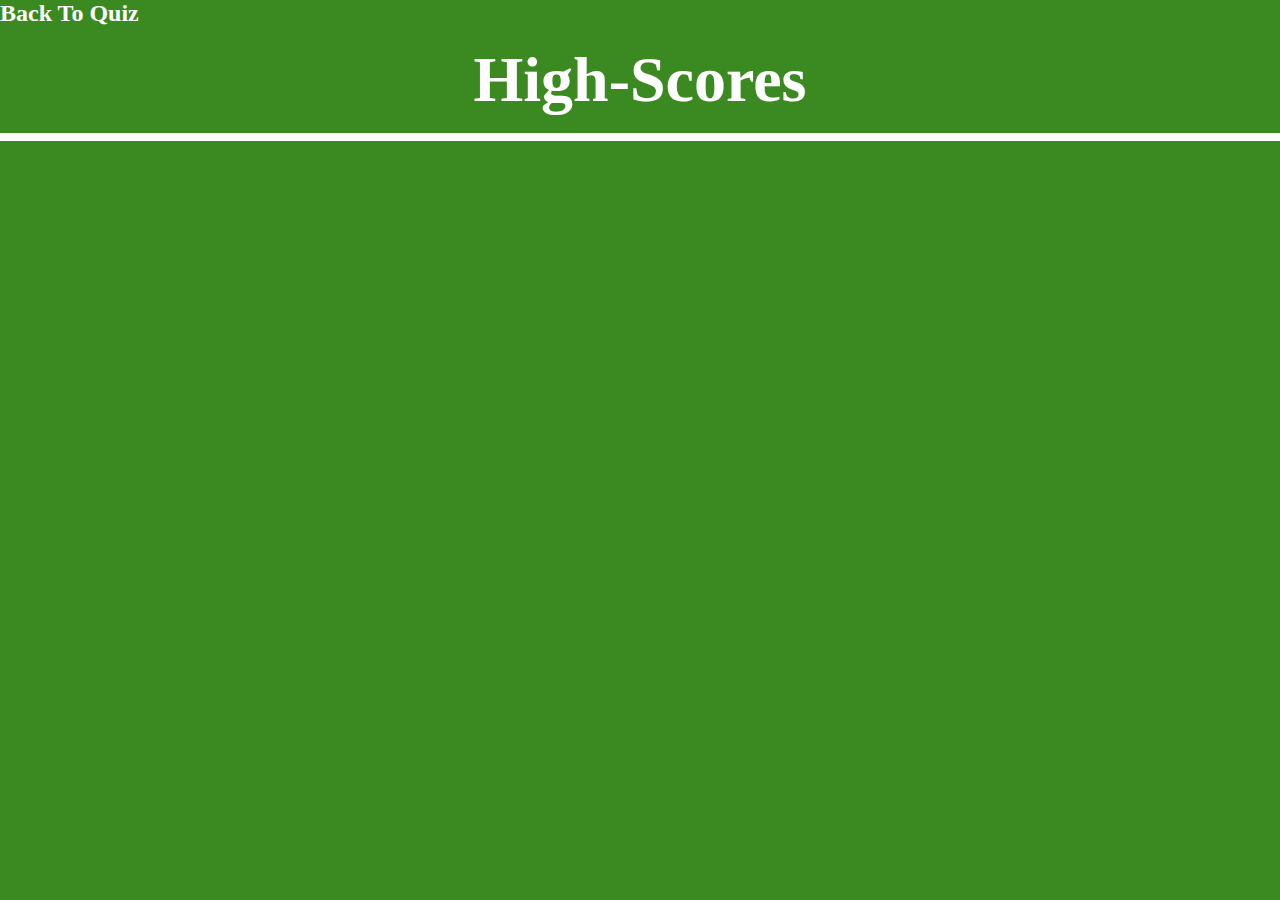
==== highScore.html @ 99ea17ba "added styles to highscore page" ====
<!DOCTYPE html>
<html lang="en">
  <head>
    <meta charset="UTF-8" />
    <meta http-equiv="X-UA-Compatible" content="IE=edge" />
    <meta name="viewport" content="width=device-width, initial-scale=1.0" />
    <title>High-Scores for Code Quiz</title>
    <link rel="stylesheet" href="assets/css/style.css" />
  </head>
  <body class="high-scores-body">
    <nav>
      <a class="high-score-nav" href="index.html">Back To Quiz</a>
    </nav>
    <header class="high-score-header">
      <h1>High-Scores</h1>
    </header>
    <ul class="high-score-list"></ul>
    <script src="assets/js/highScore.js"></script>
  </body>
</html>
---- assets/css/style.css ----
*,
html {
  margin: 0;
  padding: 0;
  box-sizing: border-box;
  overflow-x: hidden;
}

section {
  display: flex;
  flex-direction: column;
  align-items: center;
  padding: 1rem 20rem;
  width: 100vw;
  height: 100vh;
}

header {
  display: flex;
  flex-direction: row;
  justify-content: space-between;
  align-items: center;
  margin: 1rem 2rem;
}

li {
  list-style: none;
  padding: 0.5rem;
  text-align: left;
}

/* input[type="radio"] {
  -webkit-appearance: none;
  appearance: none;
} */

.choices {
  padding: 0.5rem;
}
form {
  text-align: center;
}
/* form li {
  padding: 0.5rem;
  text-align: left;
} */

form li label {
  /* background-color: blue;
  color: white; */
  padding: 0.5rem;
}
.high-scores-body {
  background-color: rgb(59, 138, 33);
}
.high-score-nav {
  text-decoration: none;
  font-size: 1.5rem;
  font-weight: 600;
  color: white;
}
.high-score-header {
  display: flex;
  justify-content: center;
  color: white;
  font-size: 2rem;
}
.high-score-list {
  display: flex;
  flex-direction: column;
  align-items: center;
  background-color: rgb(59, 138, 33);
  border-top: 4px solid white;
  border-bottom: 4px solid white;
}
.high-score-list li {
  display: block;
  width: 100%;
  color: white;
  font-weight: 600;
  text-align: center;
  font-size: 1.5rem;
  border-bottom: 4px solid white;
}
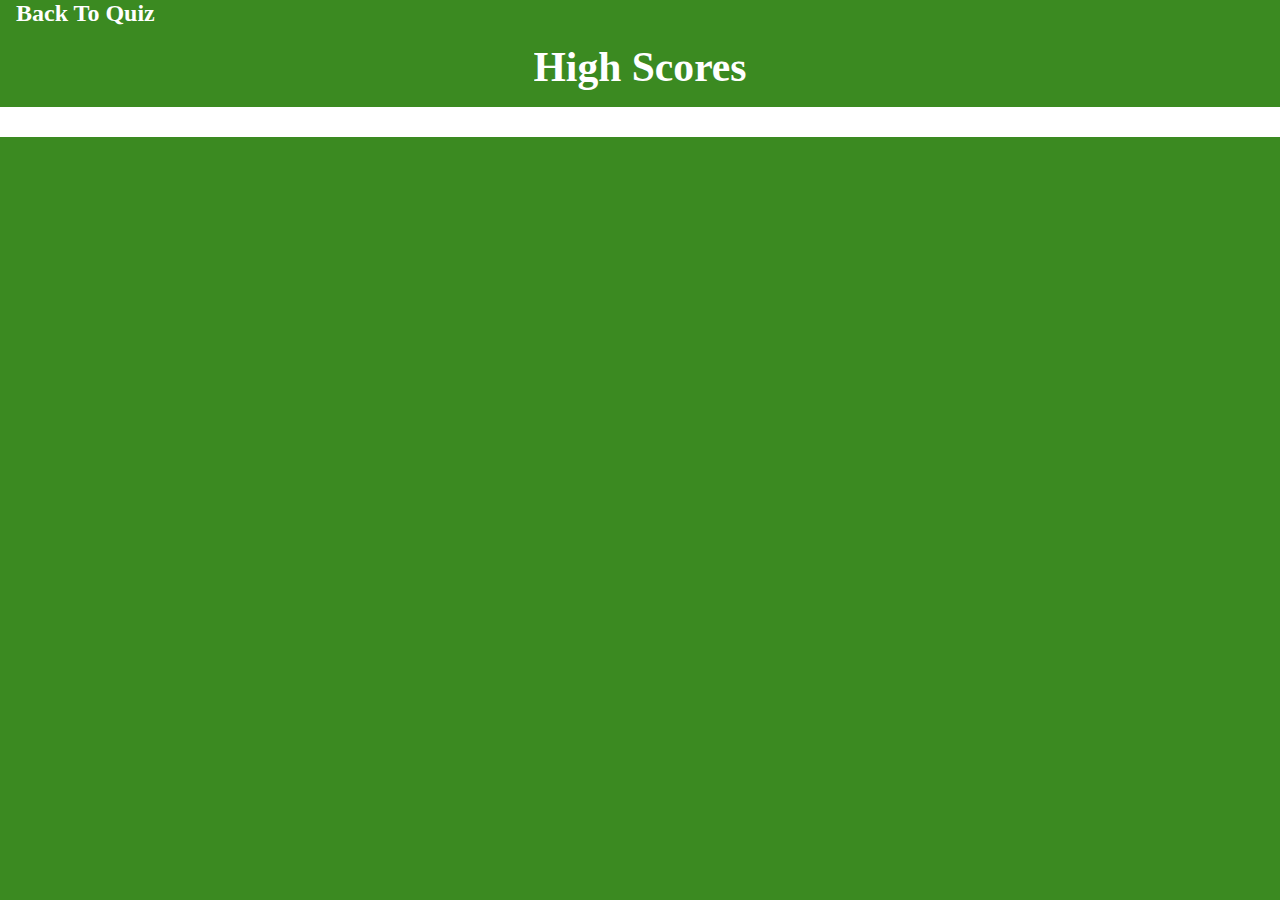
==== commit e1de04f8: "added a function and the sort method to sort addScore array from highest to lowest before being disp" ====
--- a/highScore.html
+++ b/highScore.html
@@ -4,7 +4,7 @@
     <meta charset="UTF-8" />
     <meta http-equiv="X-UA-Compatible" content="IE=edge" />
     <meta name="viewport" content="width=device-width, initial-scale=1.0" />
-    <title>High-Scores for Code Quiz</title>
+    <title>High Scores for Code Quiz</title>
     <link rel="stylesheet" href="assets/css/style.css" />
   </head>
   <body class="high-scores-body">
@@ -12,7 +12,7 @@
       <a class="high-score-nav" href="index.html">Back To Quiz</a>
     </nav>
     <header class="high-score-header">
-      <h1>High-Scores</h1>
+      <h1>High Scores</h1>
     </header>
     <ul class="high-score-list"></ul>
     <script src="assets/js/highScore.js"></script>
--- a/assets/css/style.css
+++ b/assets/css/style.css
@@ -54,6 +54,7 @@
   background-color: rgb(59, 138, 33);
 }
 .high-score-nav {
+  margin: 1rem;
   text-decoration: none;
   font-size: 1.5rem;
   font-weight: 600;
@@ -63,15 +64,16 @@
   display: flex;
   justify-content: center;
   color: white;
-  font-size: 2rem;
+  font-size: 1.3rem;
 }
 .high-score-list {
   display: flex;
   flex-direction: column;
   align-items: center;
   background-color: rgb(59, 138, 33);
-  border-top: 4px solid white;
-  border-bottom: 4px solid white;
+  /* border-top: 10px solid white;
+  border-bottom: 10px solid white; */
+  border: 15px solid white;
 }
 .high-score-list li {
   display: block;
@@ -80,5 +82,5 @@
   font-weight: 600;
   text-align: center;
   font-size: 1.5rem;
-  border-bottom: 4px solid white;
+  border-bottom: 15px solid white;
 }
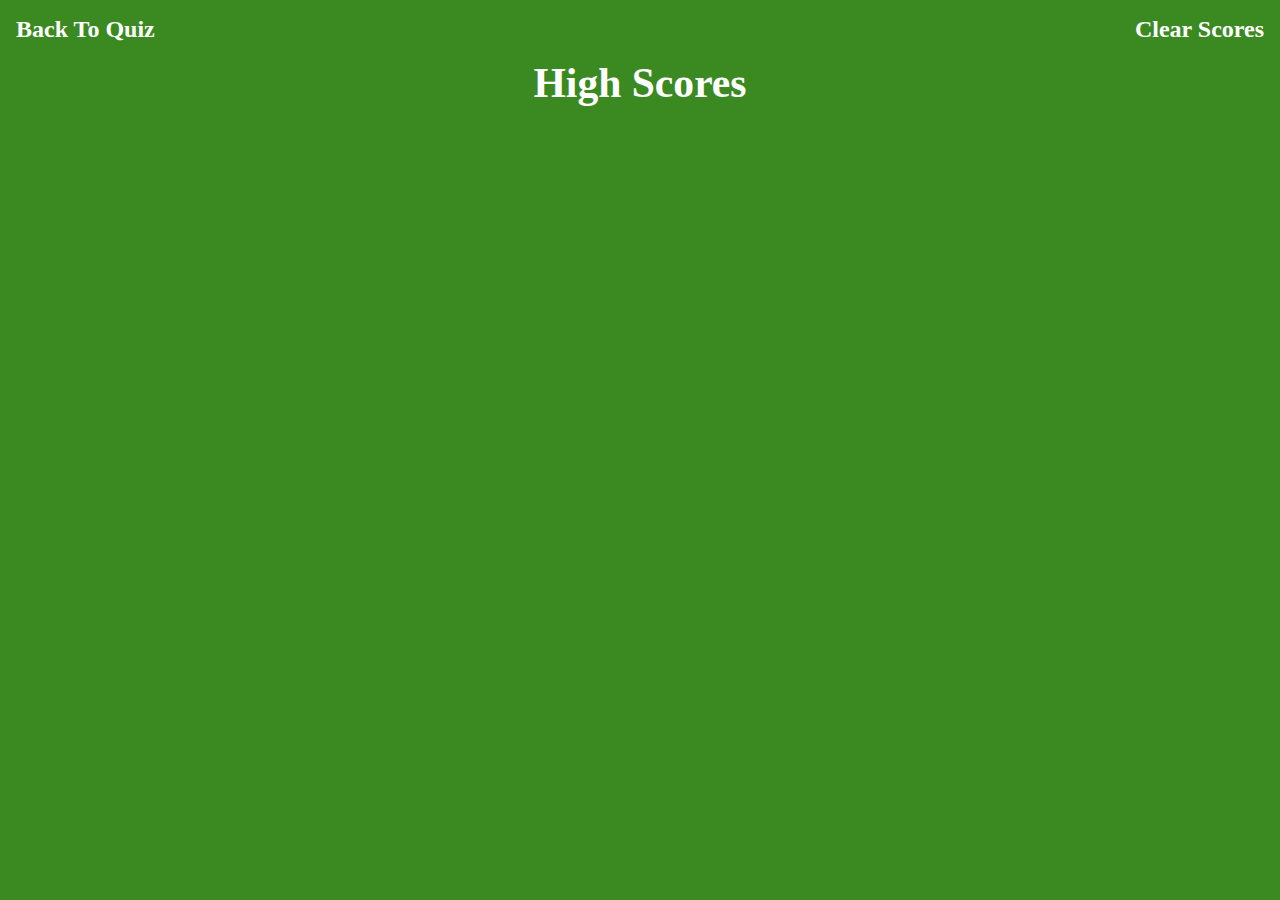
==== commit ee24e885: "added a clear scores link that will clear local storage and refresh page." ====
--- a/highScore.html
+++ b/highScore.html
@@ -8,8 +8,9 @@
     <link rel="stylesheet" href="assets/css/style.css" />
   </head>
   <body class="high-scores-body">
-    <nav>
-      <a class="high-score-nav" href="index.html">Back To Quiz</a>
+    <nav class="high-score-nav">
+      <a class="high-score-home" href="index.html">Back To Quiz</a>
+      <a class="high-score-clear" href="#">Clear Scores</a>
     </nav>
     <header class="high-score-header">
       <h1>High Scores</h1>
--- a/assets/css/style.css
+++ b/assets/css/style.css
@@ -54,7 +54,11 @@
   background-color: rgb(59, 138, 33);
 }
 .high-score-nav {
-  margin: 1rem;
+  display: flex;
+  justify-content: space-between;
+}
+.high-score-nav a {
+  margin: 1rem 1rem 0;
   text-decoration: none;
   font-size: 1.5rem;
   font-weight: 600;
@@ -73,7 +77,7 @@
   background-color: rgb(59, 138, 33);
   /* border-top: 10px solid white;
   border-bottom: 10px solid white; */
-  border: 15px solid white;
+  /* border: 15px solid white; */
 }
 .high-score-list li {
   display: block;
@@ -82,5 +86,13 @@
   font-weight: 600;
   text-align: center;
   font-size: 1.5rem;
-  border-bottom: 15px solid white;
+  border-color: white;
+  border-style: solid;
+  border-width: 7px 14px 7px 14px;
 }
+.high-score-list li:first-child {
+  border-top: 14px solid white;
+}
+.high-score-list li:last-child {
+  border-bottom: 14px solid white;
+}
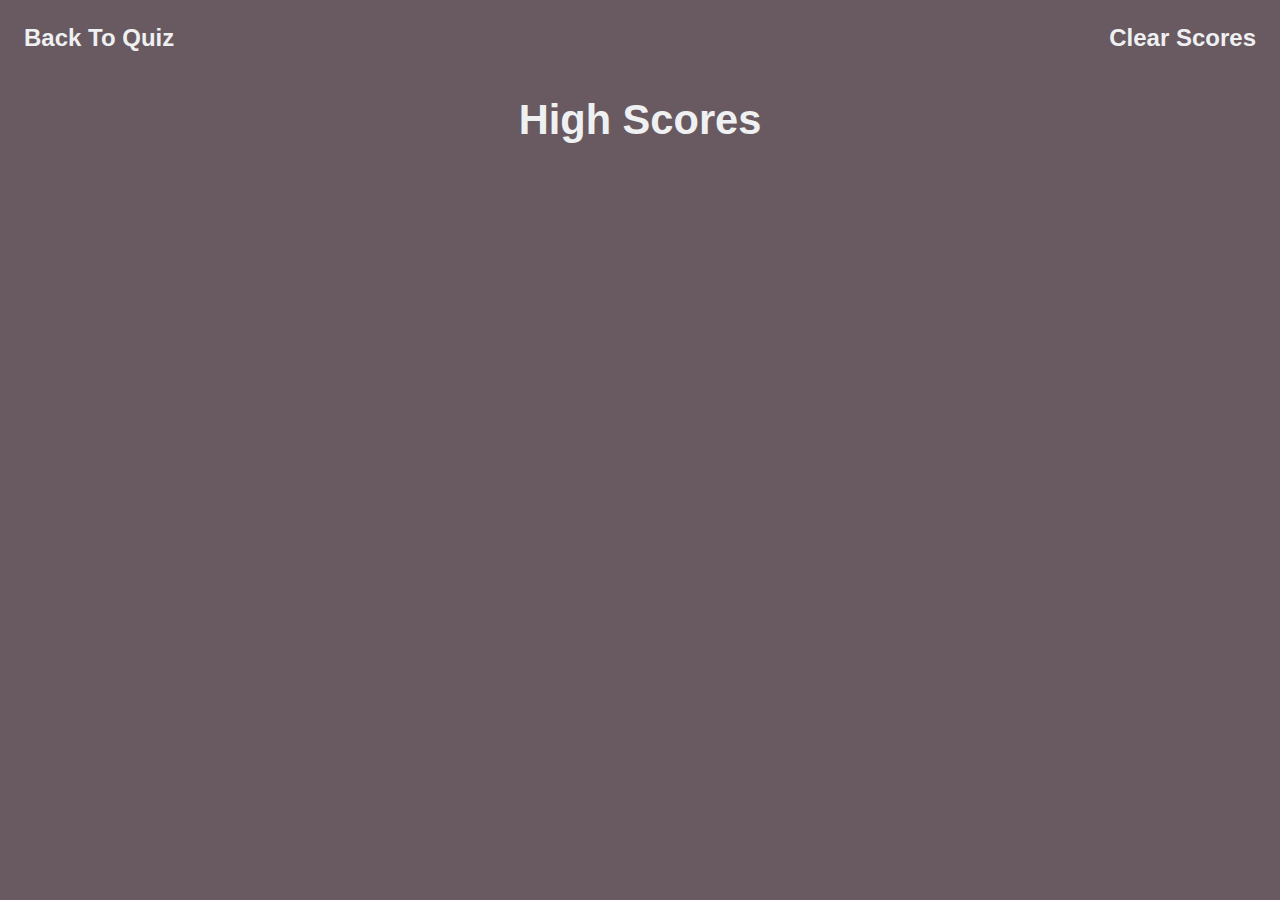
==== commit 8b331f95: "added styles to quiz to make it more modern and user friendly." ====
--- a/highScore.html
+++ b/highScore.html
@@ -5,7 +5,7 @@
     <meta http-equiv="X-UA-Compatible" content="IE=edge" />
     <meta name="viewport" content="width=device-width, initial-scale=1.0" />
     <title>High Scores for Code Quiz</title>
-    <link rel="stylesheet" href="assets/css/style.css" />
+    <link rel="stylesheet" href="assets/css/highscore.css" />
   </head>
   <body class="high-scores-body">
     <nav class="high-score-nav">
@@ -15,7 +15,7 @@
     <header class="high-score-header">
       <h1>High Scores</h1>
     </header>
-    <ul class="high-score-list"></ul>
+    <section class="high-score-list"></section>
     <script src="assets/js/highScore.js"></script>
   </body>
 </html>
--- a/assets/css/highscore.css
+++ b/assets/css/highscore.css
@@ -0,0 +1,59 @@
+:root {
+  --white: #eff0f1;
+  --brown: #685a60;
+  --grey: #9e9d9c;
+  --green: #0c9c5b;
+}
+html {
+  margin: 0;
+  padding: 0;
+  box-sizing: border-box;
+  overflow-x: hidden;
+  font-family: "Roboto", sans-serif;
+}
+.high-scores-body {
+  background-color: var(--brown);
+}
+.high-score-nav {
+  display: flex;
+  justify-content: space-between;
+}
+.high-score-nav a {
+  margin: 1rem 1rem 0;
+  text-decoration: none;
+  font-size: 1.5rem;
+  font-weight: 600;
+  color: var(--white);
+}
+.high-score-header {
+  display: flex;
+  justify-content: center;
+  color: var(--white);
+  font-size: 1.3rem;
+  padding: 1rem 0;
+}
+.high-score-list {
+  display: flex;
+  flex-direction: column;
+  align-items: center;
+  background-color: var(--brown);
+  margin: 1rem 2rem;
+}
+.high-score-list div {
+  padding: 0.5rem 0;
+  display: block;
+  width: 100%;
+  color: var(--white);
+  font-weight: 600;
+  text-align: center;
+  font-size: 1.5rem;
+  border-color: var(--white);
+  border-style: solid;
+  border-width: 7px 14px 7px 14px;
+}
+.high-score-list div:first-child {
+  border-top: 14px solid var(--white);
+}
+.high-score-list div:last-child {
+  border-bottom: 14px solid var(--white);
+}
